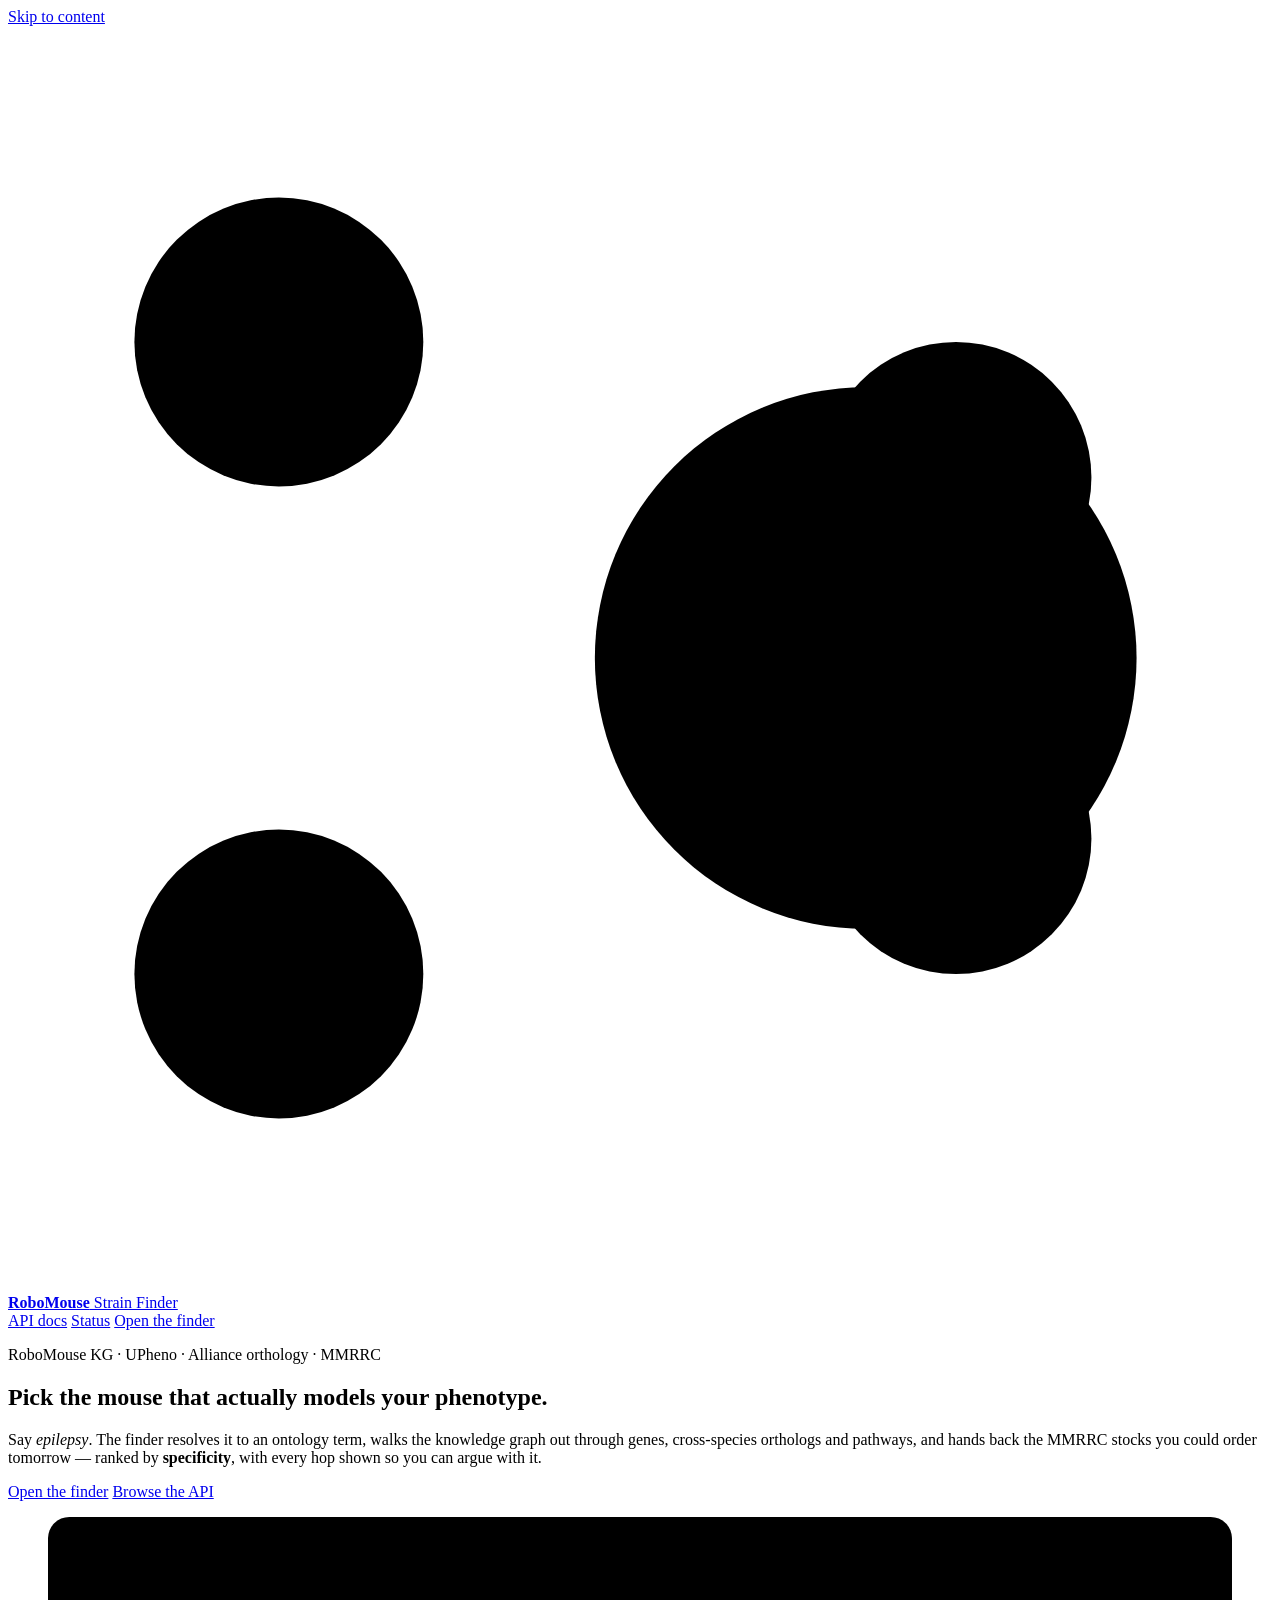
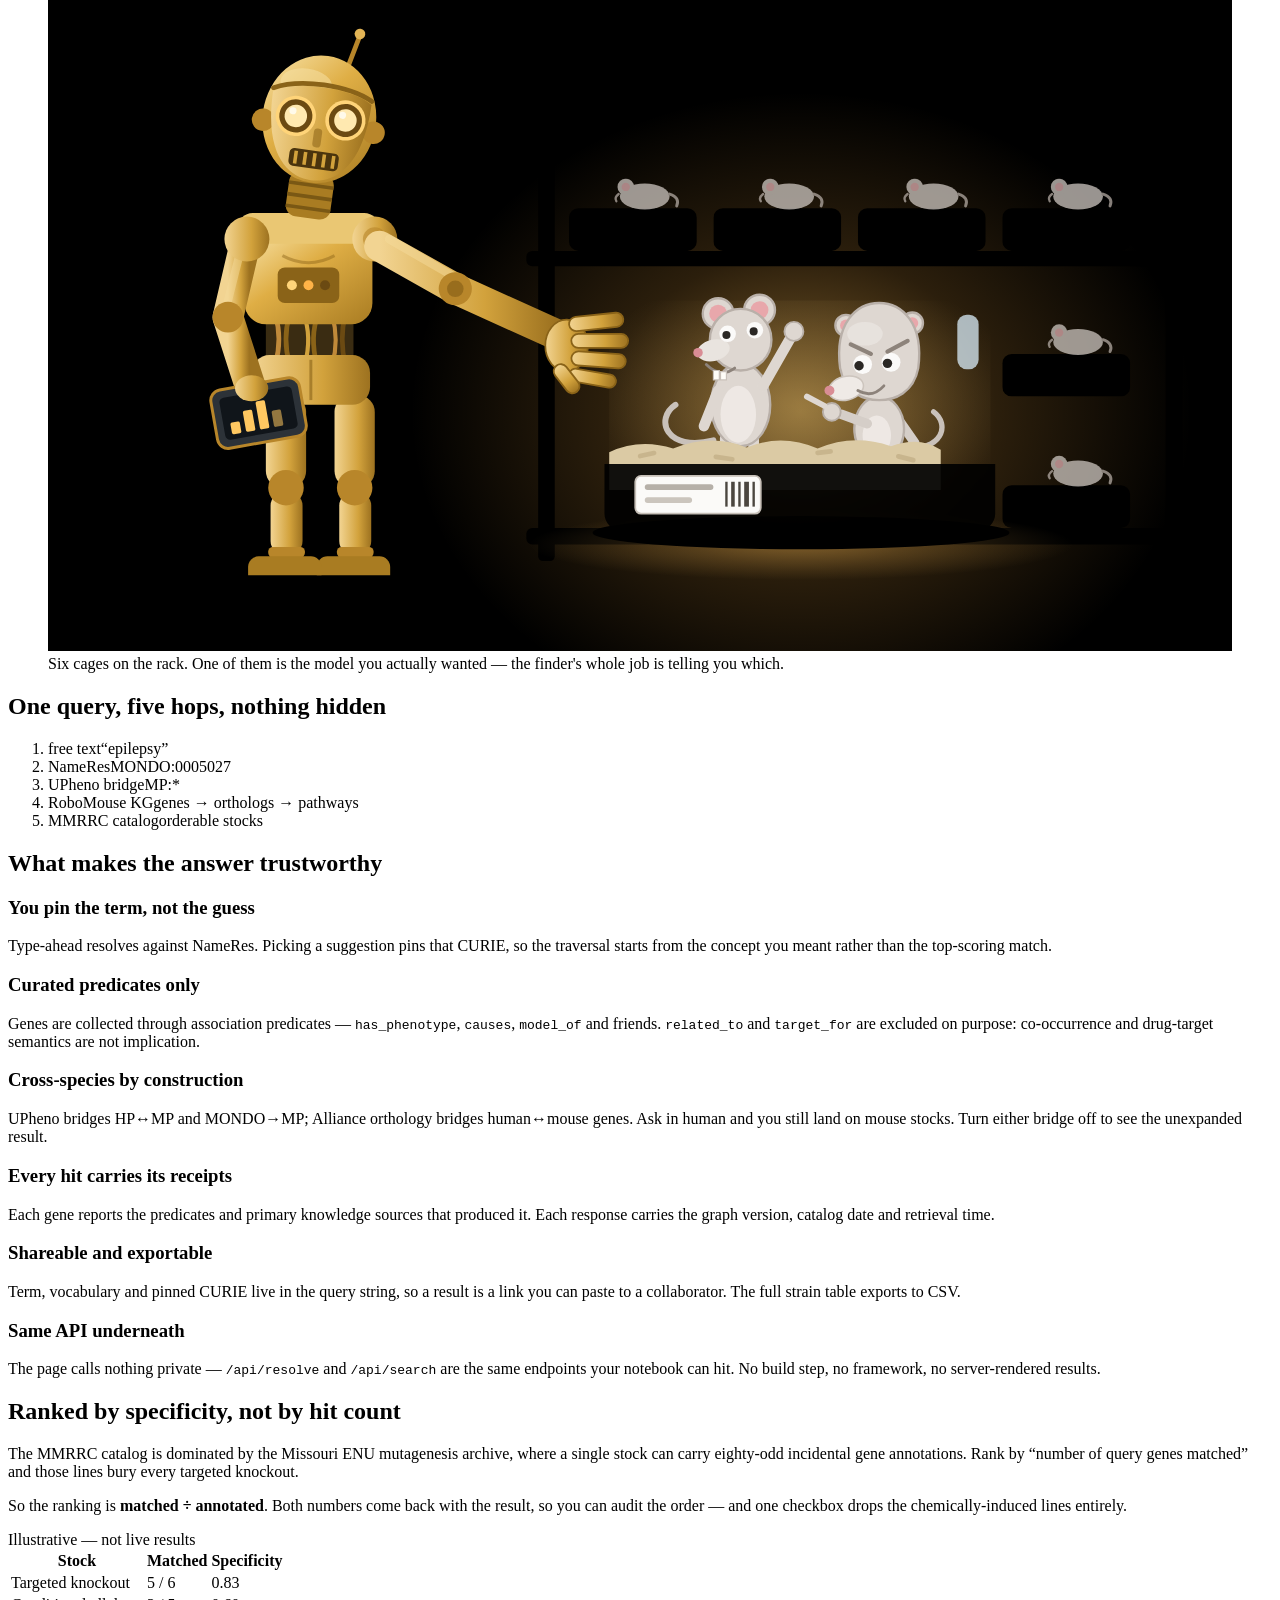
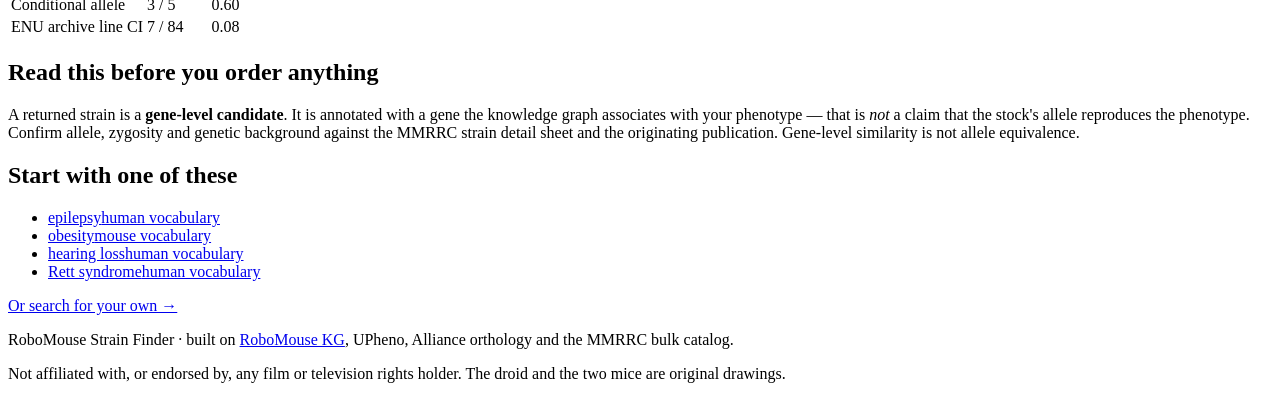
==== src/robomouse_strain_finder/static/landing.html @ 1b005411 "a vibe coded app!" ====
<!doctype html>
<html lang="en">
<head>
<meta charset="utf-8">
<meta name="viewport" content="width=device-width, initial-scale=1">
<title>RoboMouse Strain Finder — phenotype in, orderable mouse strains out</title>
<meta name="description" content="Type a disease or phenotype in plain English. RoboMouse Strain Finder resolves it to an ontology term, traverses the knowledge graph through genes, orthologs and pathways, and returns MMRRC stocks ranked by specificity.">
<link rel="stylesheet" href="/static/app.css">
<link rel="stylesheet" href="/static/landing.css">
<link rel="icon" href="data:image/svg+xml,<svg xmlns='http://www.w3.org/2000/svg' viewBox='0 0 16 16'><text y='13' font-size='13'>🐁</text></svg>">
</head>
<body class="landing">
<a class="skip-link" href="#main">Skip to content</a>

<nav class="topbar" aria-label="Primary">
  <a class="wordmark" href="/">
    <svg viewBox="0 0 28 28" aria-hidden="true" focusable="false">
      <circle cx="6" cy="7" r="3.2"/>
      <circle cx="6" cy="21" r="3.2"/>
      <path d="M6 7 L18 14 M6 21 L18 14" stroke-width="1.8" fill="none"/>
      <circle cx="21" cy="10" r="3"/>
      <circle cx="21" cy="18" r="3"/>
      <circle cx="19" cy="14" r="6" class="wm-head"/>
    </svg>
    <span><b>RoboMouse</b> Strain Finder</span>
  </a>
  <div class="topbar-links">
    <a href="/docs">API docs</a>
    <a href="/healthz">Status</a>
    <a class="btn btn-primary btn-sm" href="/app">Open the finder</a>
  </div>
</nav>

<main id="main">

  <section class="hero">
    <p class="eyebrow">RoboMouse KG · UPheno · Alliance orthology · MMRRC</p>
    <h1>Pick the mouse that actually models your phenotype.</h1>
    <p class="lede">
      Say <em>epilepsy</em>. The finder resolves it to an ontology term, walks the knowledge
      graph out through genes, cross-species orthologs and pathways, and hands back the MMRRC
      stocks you could order tomorrow — ranked by <strong>specificity</strong>, with every hop
      shown so you can argue with it.
    </p>
    <div class="cta-row">
      <a class="btn btn-primary" href="/app">Open the finder</a>
      <a class="btn btn-ghost" href="/docs">Browse the API</a>
    </div>
  </section>

  <figure class="hero-figure">
    <svg class="hero-art" viewBox="0 0 1000 620" role="img" aria-labelledby="art-title art-desc"
         xmlns="http://www.w3.org/2000/svg">
      <title id="art-title">A protocol droid choosing a mouse cage</title>
      <desc id="art-desc">A gold humanoid robot stands at a rack of laboratory mouse cages, its hand on
        the one cage that is lit up. Inside it a tall lanky mouse grins and waves while a shorter mouse
        with an enormous domed forehead points back at the robot.</desc>

      <defs>
        <linearGradient id="rmGold" x1="0" y1="0" x2="1" y2="1">
          <stop offset="0" stop-color="#f8e3a8"/>
          <stop offset=".42" stop-color="#dfae45"/>
          <stop offset="1" stop-color="#a97c22"/>
        </linearGradient>
        <linearGradient id="rmGoldSoft" x1="0" y1="0" x2="1" y2="0">
          <stop offset="0" stop-color="#f2d492"/>
          <stop offset=".6" stop-color="#d2a23c"/>
          <stop offset="1" stop-color="#9d7220"/>
        </linearGradient>
        <radialGradient id="rmGlow" cx="50%" cy="50%" r="50%">
          <stop offset="0" stop-color="#ffc861" stop-opacity=".5"/>
          <stop offset=".5" stop-color="#ffb347" stop-opacity=".17"/>
          <stop offset="1" stop-color="#ffb347" stop-opacity="0"/>
        </radialGradient>
        <radialGradient id="rmGlowInner" cx="50%" cy="45%" r="60%">
          <stop offset="0" stop-color="#ffd07a" stop-opacity=".22"/>
          <stop offset="1" stop-color="#ffd07a" stop-opacity="0"/>
        </radialGradient>
        <radialGradient id="rmFloorLight" cx="50%" cy="50%" r="50%">
          <stop offset="0" stop-color="#ffbe57" stop-opacity=".34"/>
          <stop offset="1" stop-color="#ffbe57" stop-opacity="0"/>
        </radialGradient>
        <radialGradient id="rmVignette" cx="48%" cy="42%" r="66%">
          <stop offset=".5" stop-color="#0a0d11" stop-opacity="0"/>
          <stop offset="1" stop-color="#0a0d11" stop-opacity=".2"/>
        </radialGradient>

        <!-- One dim, occupied cage, reused across the rack. -->
        <symbol id="rmCage" viewBox="0 0 108 110">
          <rect x="0" y="74" width="108" height="36" rx="8" fill="var(--art-tray)"/>
          <g stroke="var(--art-wire-dim)" stroke-width="2.2" fill="none" opacity=".85">
            <path d="M12 8V76M26 8V76M40 8V76M54 8V76M68 8V76M82 8V76M96 8V76"/>
            <path d="M2 30H106M2 54H106"/>
          </g>
          <rect x="2" y="5" width="104" height="72" rx="7" fill="none"
                stroke="var(--art-wire-dim)" stroke-width="3.2"/>
          <g class="art-sleeper" opacity=".75">
            <ellipse cx="64" cy="64" rx="21" ry="11" fill="#cdc6c0"/>
            <circle cx="48" cy="56" r="7" fill="#cdc6c0"/>
            <circle cx="48" cy="56" r="3.5" fill="#e0aeb0"/>
            <path d="M42 62q-4 3-2 6" stroke="#b3aaa3" stroke-width="2" fill="none" stroke-linecap="round"/>
            <path d="M85 62q9 3 6 10" stroke="#b3aaa3" stroke-width="2.5" fill="none" stroke-linecap="round"/>
          </g>
        </symbol>
      </defs>

      <!-- ---------- backdrop ---------- -->
      <rect width="1000" height="620" rx="18" fill="var(--art-wall)"/>
      <rect y="524" width="1000" height="96" fill="var(--art-floor)"/>
      <path d="M0 524H1000" stroke="var(--art-rack)" stroke-width="2" opacity=".4"/>

      <!-- knowledge graph, faintly, on the back wall -->
      <g opacity=".16" stroke="var(--art-node)" fill="none" stroke-width="2">
        <path d="M62 104L132 62L204 108L156 166L62 104M204 108L272 66L342 122M272 66L408 74M156 166L92 214M342 122L408 74M408 74L470 130"/>
      </g>
      <g opacity=".24" fill="var(--art-node)">
        <circle cx="62" cy="104" r="5"/><circle cx="132" cy="62" r="6.5"/>
        <circle cx="204" cy="108" r="5"/><circle cx="156" cy="166" r="4"/>
        <circle cx="272" cy="66" r="5.5"/><circle cx="342" cy="122" r="4.5"/>
        <circle cx="92" cy="214" r="4"/><circle cx="408" cy="74" r="6"/>
        <circle cx="470" cy="130" r="4"/>
      </g>

      <!-- ---------- the light coming off the chosen cage ---------- -->
      <ellipse class="art-glow" cx="636" cy="418" rx="330" ry="270" fill="url(#rmGlow)"/>

      <!-- ---------- rack ---------- -->
      <g>
        <rect x="404" y="120" width="564" height="14" rx="5" fill="var(--art-rack)"/>
        <rect x="404" y="282" width="564" height="13" rx="5" fill="var(--art-rack)"/>
        <rect x="404" y="516" width="564" height="14" rx="5" fill="var(--art-rack)"/>
        <path d="M424 136L944 280M944 136L424 280" stroke="var(--art-rack-2)"
              stroke-width="3" opacity=".3" fill="none"/>
        <rect x="414" y="120" width="14" height="424" rx="4" fill="var(--art-rack-2)"/>
        <rect x="944" y="120" width="14" height="424" rx="4" fill="var(--art-rack-2)"/>
      </g>

      <!-- the cages that were not chosen -->
      <g class="art-dim-cages">
        <use href="#rmCage" x="440" y="172" width="108" height="110"/>
        <use href="#rmCage" x="562" y="172" width="108" height="110"/>
        <use href="#rmCage" x="684" y="172" width="108" height="110"/>
        <use href="#rmCage" x="806" y="172" width="108" height="110"/>
        <use href="#rmCage" x="806" y="295" width="108" height="110"/>
        <use href="#rmCage" x="806" y="406" width="108" height="110"/>
      </g>

      <!-- ---------- floor shadows ---------- -->
      <ellipse cx="228" cy="558" rx="104" ry="15" fill="var(--art-shadow)"/>
      <ellipse cx="636" cy="530" rx="230" ry="30" fill="url(#rmFloorLight)"/>

      <!-- ---------- the droid ---------- -->
      <g class="art-droid">
        <!-- legs -->
        <g fill="url(#rmGoldSoft)">
          <rect x="242" y="404" width="34" height="78" rx="14"/>
          <rect x="246" y="486" width="27" height="52" rx="11"/>
          <rect x="184" y="404" width="34" height="78" rx="14"/>
          <rect x="188" y="486" width="27" height="52" rx="11"/>
        </g>
        <g fill="#b8862a">
          <circle cx="259" cy="482" r="15"/><circle cx="201" cy="482" r="15"/>
          <rect x="244" y="532" width="31" height="9" rx="4"/>
          <rect x="186" y="532" width="31" height="9" rx="4"/>
        </g>
        <g fill="#a97c22">
          <path d="M236 540h44a9 9 0 0 1 9 9v7h-62v-7a9 9 0 0 1 9-9Z"/>
          <path d="M178 540h44a9 9 0 0 1 9 9v7h-62v-7a9 9 0 0 1 9-9Z"/>
        </g>

        <!-- midriff wiring, then hips over it -->
        <rect x="184" y="336" width="74" height="42" fill="#3a2c12"/>
        <g stroke-linecap="round" fill="none">
          <path d="M192 336q6 20 0 42" stroke="#c08a3a" stroke-width="4"/>
          <path d="M204 336q-6 20 0 42" stroke="#8a6318" stroke-width="4"/>
          <path d="M216 336q7 18 1 42" stroke="#d2a23c" stroke-width="3.5"/>
          <path d="M228 336q-7 18 -1 42" stroke="#8a6318" stroke-width="4"/>
          <path d="M240 336q6 22 0 42" stroke="#c08a3a" stroke-width="3.5"/>
          <path d="M251 336q-5 20 0 42" stroke="#6b4a12" stroke-width="4"/>
        </g>
        <rect x="172" y="370" width="100" height="42" rx="15" fill="url(#rmGoldSoft)"/>
        <path d="M222 374v34" stroke="#8a6318" stroke-width="2.5" opacity=".6"/>

        <!-- chest -->
        <rect x="166" y="268" width="108" height="76" rx="18" fill="url(#rmGold)"/>
        <rect x="160" y="250" width="120" height="26" rx="13" fill="#eac773"/>
        <path d="M198 286q22 12 44 0" stroke="#8a6318" stroke-width="2.5" fill="none" opacity=".45"/>
        <rect x="194" y="296" width="52" height="30" rx="6" fill="#8a6318"/>
        <circle cx="206" cy="311" r="4.2" fill="#ffd479"/>
        <circle cx="220" cy="311" r="4.2" fill="#ffb347"/>
        <circle cx="234" cy="311" r="4.2" fill="#6b4a12"/>

        <!-- near arm, holding a slate -->
        <path d="M166 278L152 338L170 394" fill="none" stroke="url(#rmGoldSoft)"
              stroke-width="26" stroke-linecap="round" stroke-linejoin="round"/>
        <path d="M162 284L149 336" fill="none" stroke="#f6dc9c" stroke-width="7"
              stroke-linecap="round" opacity=".5"/>
        <circle cx="152" cy="338" r="13" fill="#b8862a"/>
        <g transform="rotate(-10 178 420)">
          <rect x="140" y="394" width="76" height="50" rx="9" fill="#2c3238" stroke="#b8862a" stroke-width="2.5"/>
          <rect x="147" y="401" width="62" height="36" rx="4" fill="#10151a"/>
          <g fill="#ffc861">
            <rect x="153" y="423" width="8" height="10" rx="1.5"/>
            <rect x="165" y="415" width="8" height="18" rx="1.5"/>
            <rect x="177" y="409" width="8" height="24" rx="1.5"/>
            <rect x="189" y="419" width="8" height="14" rx="1.5" opacity=".55"/>
          </g>
        </g>
        <ellipse cx="172" cy="398" rx="14" ry="11" fill="url(#rmGoldSoft)"/>

        <!-- shoulders -->
        <circle cx="168" cy="272" r="19" fill="url(#rmGoldSoft)"/>
        <circle cx="276" cy="272" r="19" fill="url(#rmGoldSoft)"/>
        <circle cx="276" cy="272" r="10" fill="#b8862a" opacity=".6"/>

        <!-- reaching arm -->
        <path d="M280 278L344 314L428 352" fill="none" stroke="url(#rmGoldSoft)"
              stroke-width="26" stroke-linecap="round" stroke-linejoin="round"/>
        <path d="M288 272L340 302" fill="none" stroke="#f6dc9c" stroke-width="7"
              stroke-linecap="round" opacity=".5"/>
        <circle cx="344" cy="314" r="14" fill="#b8862a"/>
        <circle cx="344" cy="314" r="7" fill="#8a6318" opacity=".7"/>

        <!-- head, tipped toward the cage -->
        <g transform="rotate(8 218 250)">
          <rect x="200" y="216" width="38" height="38" rx="9" fill="#a97c22"/>
          <g stroke="#7a5814" stroke-width="3">
            <path d="M200 226h38M200 236h38M200 246h38"/>
          </g>
          <path d="M236 122l6-26" stroke="#b8862a" stroke-width="4" stroke-linecap="round"/>
          <circle cx="242" cy="94" r="4.5" fill="#e2b455"/>
          <ellipse cx="218" cy="170" rx="48" ry="54" fill="url(#rmGold)"/>
          <ellipse cx="203" cy="142" rx="22" ry="13" fill="#f8e3a8" opacity=".5"/>
          <circle cx="171" cy="177" r="9.5" fill="#b8862a"/>
          <circle cx="265" cy="175" r="9.5" fill="#b8862a"/>
          <path d="M176 152c0 56 24 70 42 70s42-14 42-70c-16-12-68-12-84 0Z" fill="url(#rmGoldSoft)"/>
          <path d="M176 149c22-11 62-11 84 0" stroke="#8a6318" stroke-width="4" fill="none" stroke-linecap="round"/>
          <circle class="art-eye-glow" cx="198" cy="170" r="17" fill="#ffd479"/>
          <circle class="art-eye-glow" cx="240" cy="168" r="17" fill="#ffd479"/>
          <circle cx="198" cy="170" r="14" fill="#6b4a12"/>
          <circle cx="240" cy="168" r="14" fill="#6b4a12"/>
          <circle cx="198" cy="170" r="9.5" fill="#ffe9b0"/>
          <circle cx="240" cy="168" r="9.5" fill="#ffe9b0"/>
          <circle cx="195" cy="166" r="3" fill="#fffaea"/>
          <circle cx="237" cy="164" r="3" fill="#fffaea"/>
          <rect x="215" y="178" width="7" height="16" rx="3" fill="#8a6318" opacity=".55"/>
          <rect x="197" y="197" width="42" height="15" rx="4" fill="#4a340d"/>
          <g fill="#d2a23c">
            <rect x="201" y="199" width="3" height="11"/><rect x="209" y="199" width="3" height="11"/>
            <rect x="217" y="199" width="3" height="11"/><rect x="225" y="199" width="3" height="11"/>
            <rect x="233" y="199" width="3" height="11"/>
          </g>
        </g>
      </g>

      <!-- ---------- the chosen cage ---------- -->
      <g class="art-hero-cage">
        <ellipse cx="636" cy="520" rx="176" ry="14" fill="var(--art-shadow)"/>
        <rect x="474" y="324" width="322" height="192" rx="12" fill="url(#rmGlowInner)"/>

        <!-- back wall of wire, behind the animals -->
        <g stroke="var(--art-wire)" stroke-width="2" opacity=".18" fill="none">
          <path d="M502 326V458M526 326V458M550 326V458M574 326V458M598 326V458M622 326V458M646 326V458M670 326V458M694 326V458M718 326V458M742 326V458M766 326V458"/>
        </g>

        <!-- the lanky one -->
        <g class="art-mouse">
          <path d="M562 442c-40 10-50-18-32-30" fill="none" stroke="#c9c1ba" stroke-width="5" stroke-linecap="round"/>
          <path d="M572 440v22M596 440v22" stroke="#ded7d1" stroke-width="9" stroke-linecap="round"/>
          <ellipse cx="585" cy="412" rx="25" ry="35" fill="#ded7d1" stroke="#b9b0a9" stroke-width="2"/>
          <ellipse cx="583" cy="420" rx="15" ry="24" fill="#f1ece8" opacity=".85"/>
          <path d="M604 396l24-42" fill="none" stroke="#ded7d1" stroke-width="9" stroke-linecap="round"/>
          <circle cx="630" cy="350" r="8" fill="#ded7d1" stroke="#b9b0a9" stroke-width="1.6"/>
          <path d="M566 400l-12 30" fill="none" stroke="#ded7d1" stroke-width="9" stroke-linecap="round"/>
          <circle cx="566" cy="335" r="13" fill="#ded7d1" stroke="#b9b0a9" stroke-width="2"/>
          <circle cx="566" cy="335" r="7.5" fill="#e8a7ab"/>
          <circle cx="601" cy="332" r="13" fill="#ded7d1" stroke="#b9b0a9" stroke-width="2"/>
          <circle cx="601" cy="332" r="7.5" fill="#e8a7ab"/>
          <circle cx="585" cy="357" r="26" fill="#ded7d1" stroke="#b9b0a9" stroke-width="2"/>
          <ellipse cx="562" cy="366" rx="14" ry="9" fill="#e9e4df" transform="rotate(-14 562 366)"/>
          <circle cx="549" cy="368" r="4" fill="#d98d95"/>
          <circle cx="574" cy="352" r="7" fill="#fbfaf9"/>
          <circle cx="597" cy="349" r="7" fill="#fbfaf9"/>
          <circle cx="573" cy="353" r="3.4" fill="#2a2724"/>
          <circle cx="596" cy="350" r="3.4" fill="#2a2724"/>
          <path d="M556 378q12 12 24 3" fill="none" stroke="#8d837b" stroke-width="2.4" stroke-linecap="round"/>
          <path d="M562 383h5v8h-5zM568 384h5v7h-5z" fill="#fffdf8" stroke="#c9c1ba" stroke-width="1"/>
        </g>

        <!-- the one with the forehead -->
        <g class="art-mouse">
          <path d="M722 448c34 4 40-20 26-30" fill="none" stroke="#c9c1ba" stroke-width="4.5" stroke-linecap="round"/>
          <path d="M718 424l14 20" fill="none" stroke="#d5cec8" stroke-width="8" stroke-linecap="round"/>
          <ellipse cx="702" cy="432" rx="21" ry="27" fill="#ded7d1" stroke="#b9b0a9" stroke-width="2"/>
          <ellipse cx="700" cy="438" rx="12" ry="17" fill="#f1ece8" opacity=".85"/>
          <circle cx="674" cy="345" r="9" fill="#ded7d1" stroke="#b9b0a9" stroke-width="2"/>
          <circle cx="674" cy="345" r="5" fill="#e8a7ab"/>
          <circle cx="730" cy="343" r="9" fill="#ded7d1" stroke="#b9b0a9" stroke-width="2"/>
          <circle cx="730" cy="343" r="5" fill="#e8a7ab"/>
          <path d="M669 381c-5-38 14-55 33-55s38 17 33 55c-4 21-20 27-33 27s-29-6-33-27Z"
                fill="#ded7d1" stroke="#b9b0a9" stroke-width="2"/>
          <ellipse cx="690" cy="352" rx="15" ry="10" fill="#efeae6" opacity=".6"/>
          <path d="M692 428l-22-8" fill="none" stroke="#d5cec8" stroke-width="8" stroke-linecap="round"/>
          <circle cx="662" cy="418" r="7.5" fill="#ded7d1" stroke="#b9b0a9" stroke-width="1.6"/>
          <path d="M656 413l-15-8" fill="none" stroke="#ded7d1" stroke-width="5" stroke-linecap="round"/>
          <ellipse cx="674" cy="398" rx="15" ry="10" fill="#efeae6" stroke="#cdc5be" stroke-width="1.3"
                   transform="rotate(-14 674 398)"/>
          <circle cx="660" cy="400" r="4.2" fill="#d98d95"/>
          <circle cx="688" cy="378" r="8" fill="#fbfaf9"/>
          <circle cx="712" cy="376" r="8" fill="#fbfaf9"/>
          <circle cx="685" cy="379" r="4" fill="#2a2724"/>
          <circle cx="709" cy="377" r="4" fill="#2a2724"/>
          <path d="M678 361l17 8M726 358l-17 9" stroke="#8d837b" stroke-width="3.6" stroke-linecap="round"/>
          <path d="M684 400q12 7 22-4" fill="none" stroke="#8d837b" stroke-width="2.4" stroke-linecap="round"/>
        </g>

        <!-- bedding, heaped above the tray rim -->
        <path d="M474 452q26-12 54-3 32-13 62-1 30-12 60 1 30-13 62-2 24-9 42 3v34H474Z" fill="#dbcaa4"/>
        <g fill="#c4b088" opacity=".8">
          <rect x="498" y="452" width="16" height="4" rx="2" transform="rotate(-12 506 454)"/>
          <rect x="562" y="455" width="18" height="4" rx="2" transform="rotate(8 571 457)"/>
          <rect x="648" y="450" width="15" height="4" rx="2" transform="rotate(-6 655 452)"/>
          <rect x="716" y="455" width="17" height="4" rx="2" transform="rotate(14 724 457)"/>
        </g>

        <!-- water bottle -->
        <g opacity=".8">
          <rect x="768" y="336" width="18" height="46" rx="8" fill="#cfe0ea" stroke="var(--art-wire)" stroke-width="2"/>
          <path d="M777 382v14" stroke="var(--art-wire)" stroke-width="3" stroke-linecap="round"/>
        </g>

        <!-- front wire, over everything inside -->
        <g stroke="var(--art-wire)" stroke-width="2.6" opacity=".45" fill="none" stroke-linecap="round">
          <path d="M490 328V462M514 328V462M538 328V462M562 328V462M586 328V462M610 328V462M634 328V462M658 328V462M682 328V462M706 328V462M730 328V462M754 328V462M778 328V462"/>
        </g>
        <g stroke="var(--art-wire)" stroke-width="2.6" opacity=".32" fill="none" stroke-linecap="round">
          <path d="M478 356H792M478 394H792M478 432H792"/>
        </g>

        <!-- tray, label, frame -->
        <path d="M470 462h330v42a14 14 0 0 1-14 14H484a14 14 0 0 1-14-14Z"
              fill="var(--art-tray)" opacity=".92"/>
        <path d="M470 462h330" stroke="var(--art-wire)" stroke-width="3"/>
        <g>
          <rect x="496" y="472" width="106" height="32" rx="5" fill="#fbfaf8" stroke="#c6bfb7" stroke-width="1.5"/>
          <rect x="504" y="479" width="58" height="5" rx="2.5" fill="#b6b0a8"/>
          <rect x="504" y="490" width="40" height="5" rx="2.5" fill="#cbc5bd"/>
          <g fill="#4b463f">
            <rect x="572" y="477" width="2" height="21"/><rect x="577" y="477" width="3" height="21"/>
            <rect x="583" y="477" width="2" height="21"/><rect x="588" y="477" width="4" height="21"/>
            <rect x="595" y="477" width="2" height="21"/>
          </g>
        </g>
        <path d="M600 322c4-30 76-30 80 0" fill="none" stroke="var(--art-wire)"
              stroke-width="5" stroke-linecap="round"/>
        <rect x="470" y="320" width="330" height="198" rx="12" fill="none"
              stroke="var(--art-wire)" stroke-width="4"/>
      </g>

      <!-- ---------- the hand on the latch ---------- -->
      <g class="art-hand" fill="url(#rmGoldSoft)" stroke="#8a6318" stroke-width="1.5">
        <ellipse cx="438" cy="362" rx="18" ry="22"/>
        <rect x="440" y="336" width="46" height="12" rx="6" transform="rotate(-6 463 342)"/>
        <rect x="442" y="352" width="48" height="12" rx="6"/>
        <rect x="442" y="368" width="46" height="12" rx="6" transform="rotate(4 465 374)"/>
        <rect x="440" y="384" width="40" height="11" rx="5.5" transform="rotate(10 460 389)"/>
        <rect x="424" y="384" width="28" height="12" rx="6" transform="rotate(52 438 390)"/>
      </g>
    </svg>
    <figcaption>
      Six cages on the rack. One of them is the model you actually wanted — the finder's whole
      job is telling you which.
    </figcaption>
  </figure>

  <section class="flow" aria-labelledby="flow-h">
    <h2 id="flow-h">One query, five hops, nothing hidden</h2>
    <ol class="flow-steps">
      <li><span class="step-k">free text</span><span class="step-v">“epilepsy”</span></li>
      <li><span class="step-k">NameRes</span><span class="step-v mono">MONDO:0005027</span></li>
      <li><span class="step-k">UPheno bridge</span><span class="step-v mono">MP:*</span></li>
      <li><span class="step-k">RoboMouse KG</span><span class="step-v">genes → orthologs → pathways</span></li>
      <li><span class="step-k">MMRRC catalog</span><span class="step-v">orderable stocks</span></li>
    </ol>
  </section>

  <section class="features" aria-labelledby="features-h">
    <h2 id="features-h">What makes the answer trustworthy</h2>
    <div class="card-grid">
      <article class="card">
        <h3>You pin the term, not the guess</h3>
        <p>Type-ahead resolves against NameRes. Picking a suggestion pins that CURIE, so the
          traversal starts from the concept you meant rather than the top-scoring match.</p>
      </article>
      <article class="card">
        <h3>Curated predicates only</h3>
        <p>Genes are collected through association predicates — <code>has_phenotype</code>,
          <code>causes</code>, <code>model_of</code> and friends. <code>related_to</code> and
          <code>target_for</code> are excluded on purpose: co-occurrence and drug-target
          semantics are not implication.</p>
      </article>
      <article class="card">
        <h3>Cross-species by construction</h3>
        <p>UPheno bridges HP↔MP and MONDO→MP; Alliance orthology bridges human↔mouse genes.
          Ask in human and you still land on mouse stocks. Turn either bridge off to see the
          unexpanded result.</p>
      </article>
      <article class="card">
        <h3>Every hit carries its receipts</h3>
        <p>Each gene reports the predicates and primary knowledge sources that produced it.
          Each response carries the graph version, catalog date and retrieval time.</p>
      </article>
      <article class="card">
        <h3>Shareable and exportable</h3>
        <p>Term, vocabulary and pinned CURIE live in the query string, so a result is a link you
          can paste to a collaborator. The full strain table exports to CSV.</p>
      </article>
      <article class="card">
        <h3>Same API underneath</h3>
        <p>The page calls nothing private — <code>/api/resolve</code> and <code>/api/search</code>
          are the same endpoints your notebook can hit. No build step, no framework, no
          server-rendered results.</p>
      </article>
    </div>
  </section>

  <section class="ranking" aria-labelledby="ranking-h">
    <div class="ranking-copy">
      <h2 id="ranking-h">Ranked by specificity, not by hit count</h2>
      <p>
        The MMRRC catalog is dominated by the Missouri ENU mutagenesis archive, where a single
        stock can carry eighty-odd incidental gene annotations. Rank by “number of query genes
        matched” and those lines bury every targeted knockout.
      </p>
      <p>
        So the ranking is <strong>matched ÷ annotated</strong>. Both numbers come back with the
        result, so you can audit the order — and one checkbox drops the chemically-induced lines
        entirely.
      </p>
    </div>
    <div class="ranking-demo" aria-label="Illustrative ranking, not real results">
      <div class="demo-head">Illustrative — not live results</div>
      <table>
        <thead>
          <tr><th>Stock</th><th>Matched</th><th>Specificity</th></tr>
        </thead>
        <tbody>
          <tr>
            <td>Targeted knockout</td>
            <td class="num">5 / 6</td>
            <td><span class="meter"><span class="meter-track"><span class="meter-fill" style="width:83%"></span></span><span class="num">0.83</span></span></td>
          </tr>
          <tr>
            <td>Conditional allele</td>
            <td class="num">3 / 5</td>
            <td><span class="meter"><span class="meter-track"><span class="meter-fill" style="width:60%"></span></span><span class="num">0.60</span></span></td>
          </tr>
          <tr>
            <td>ENU archive line <span class="chip">CI</span></td>
            <td class="num">7 / 84</td>
            <td><span class="meter"><span class="meter-track"><span class="meter-fill" style="width:8%"></span></span><span class="num">0.08</span></span></td>
          </tr>
        </tbody>
      </table>
    </div>
  </section>

  <section class="caveat" aria-labelledby="caveat-h">
    <div class="caveat-box">
    <h2 id="caveat-h">Read this before you order anything</h2>
    <p>
      A returned strain is a <strong>gene-level candidate</strong>. It is annotated with a gene the
      knowledge graph associates with your phenotype — that is <em>not</em> a claim that the stock's
      allele reproduces the phenotype. Confirm allele, zygosity and genetic background against the
      MMRRC strain detail sheet and the originating publication. Gene-level similarity is not allele
      equivalence.
    </p>
    </div>
  </section>

  <section class="try" aria-labelledby="try-h">
    <h2 id="try-h">Start with one of these</h2>
    <ul class="try-list">
      <li><a href="/app?term=epilepsy&species=human">epilepsy<span>human vocabulary</span></a></li>
      <li><a href="/app?term=obesity&species=mouse">obesity<span>mouse vocabulary</span></a></li>
      <li><a href="/app?term=hearing%20loss&species=human">hearing loss<span>human vocabulary</span></a></li>
      <li><a href="/app?term=Rett%20syndrome&species=human">Rett syndrome<span>human vocabulary</span></a></li>
    </ul>
    <p class="try-foot"><a class="btn btn-primary" href="/app">Or search for your own →</a></p>
  </section>

</main>

<footer class="site-footer">
  <p>
    RoboMouse Strain Finder · built on
    <a href="https://robokop-automat.apps.renci.org/robomousekg/graph-metadata">RoboMouse KG</a>,
    UPheno, Alliance orthology and the MMRRC bulk catalog.
  </p>
  <p class="muted">
    Not affiliated with, or endorsed by, any film or television rights holder. The droid and the
    two mice are original drawings.
  </p>
</footer>
</body>
</html>
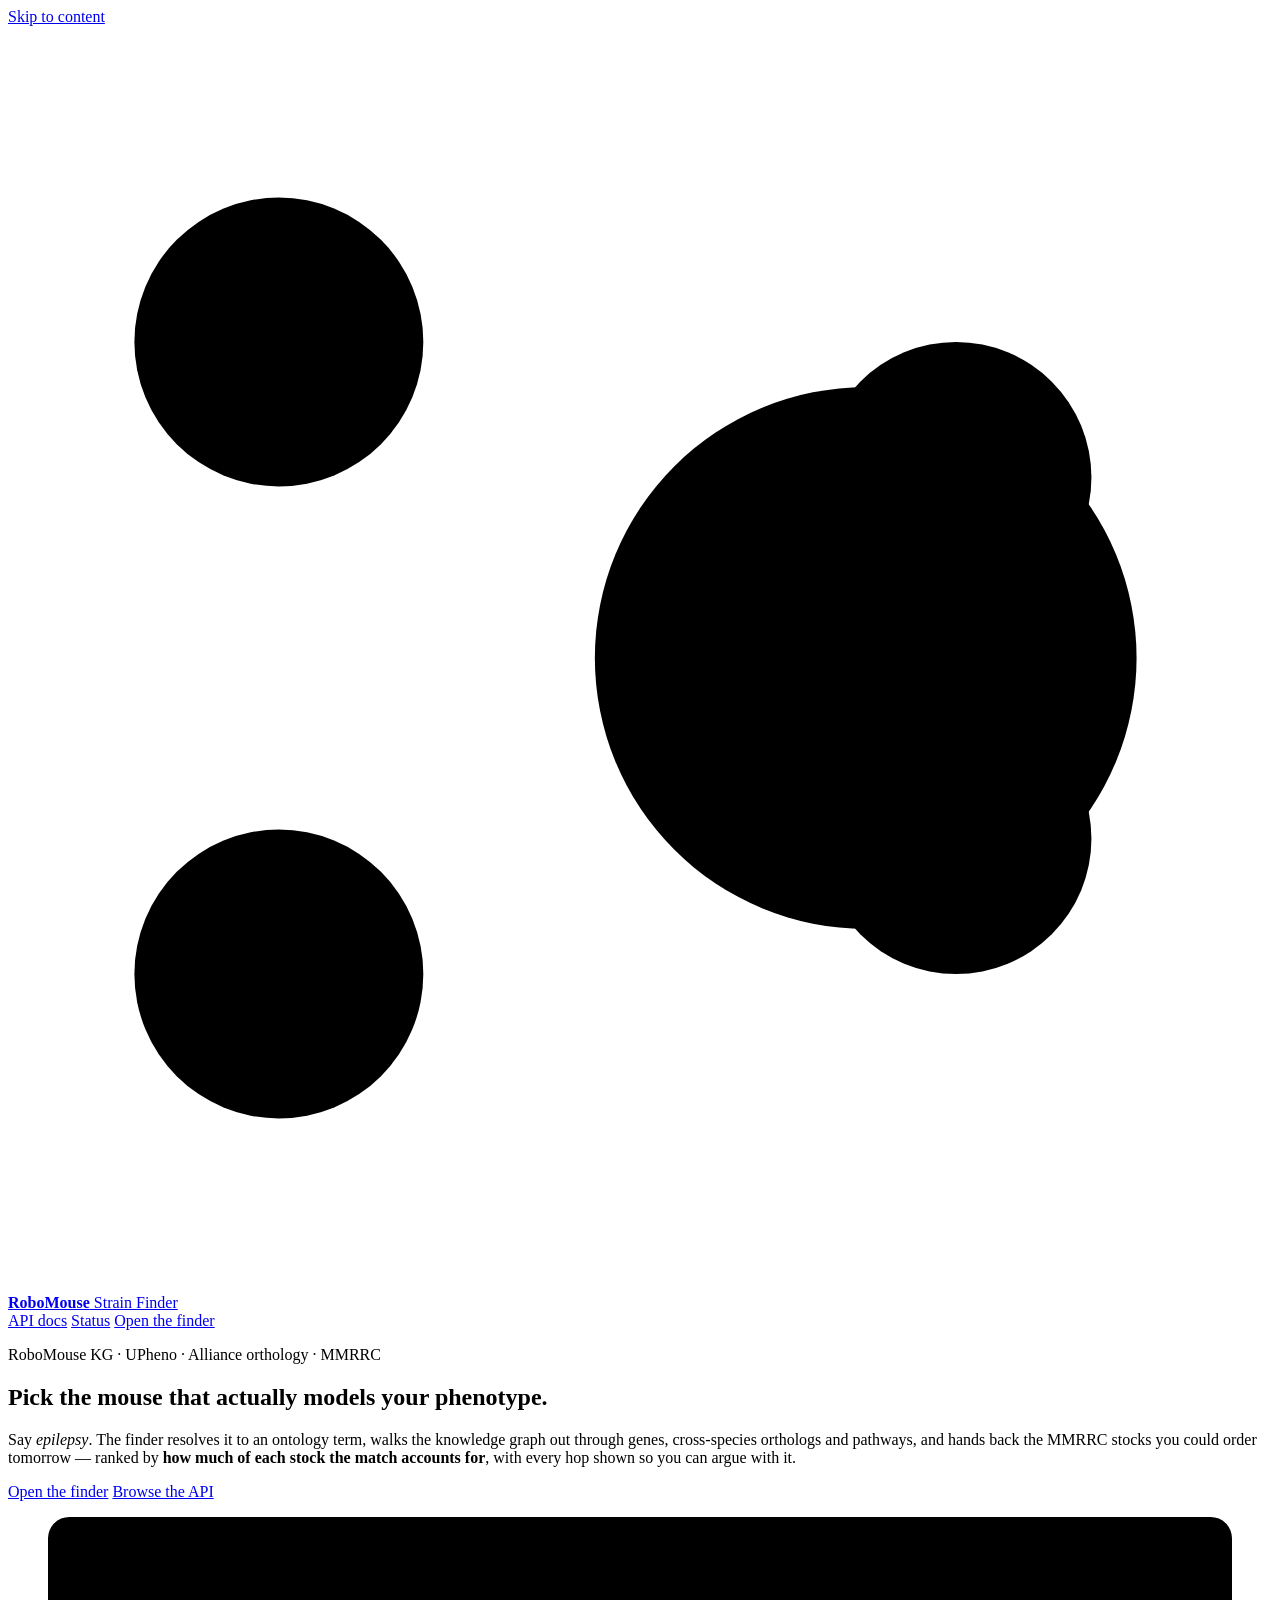
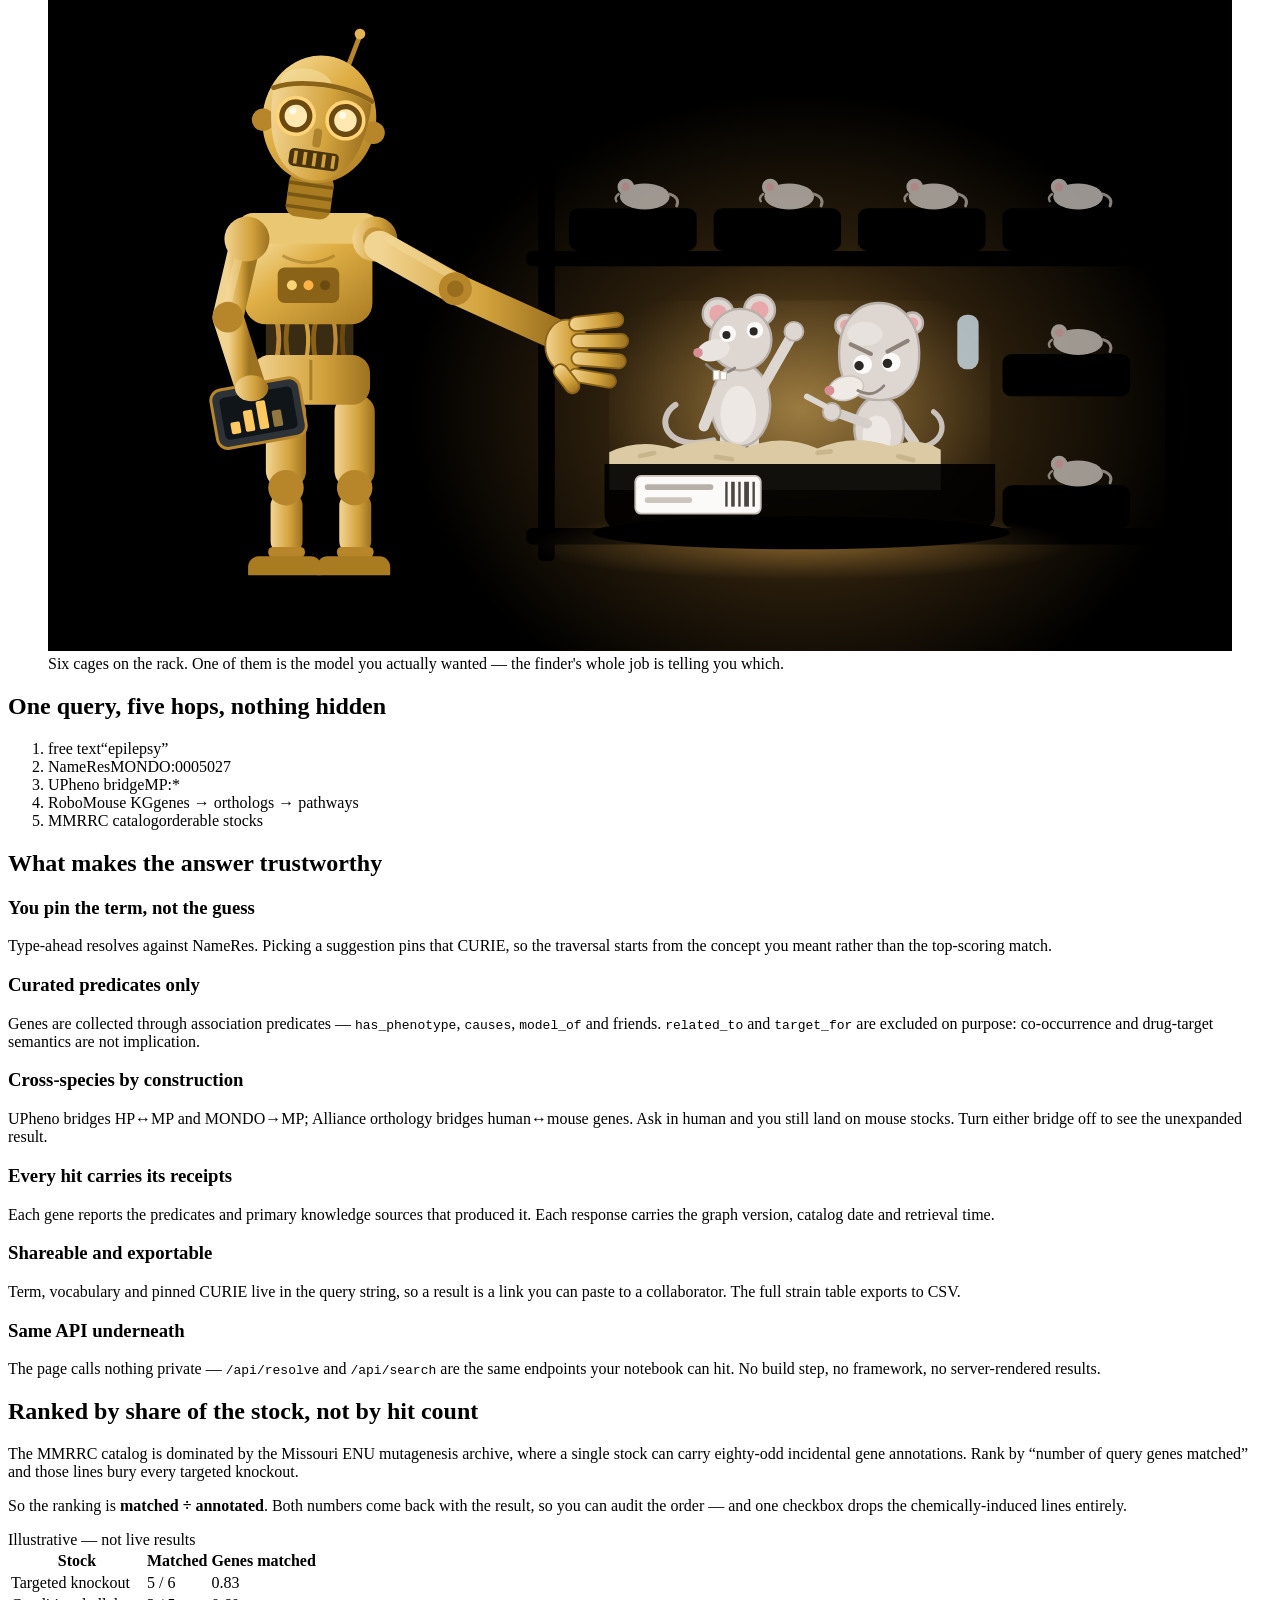
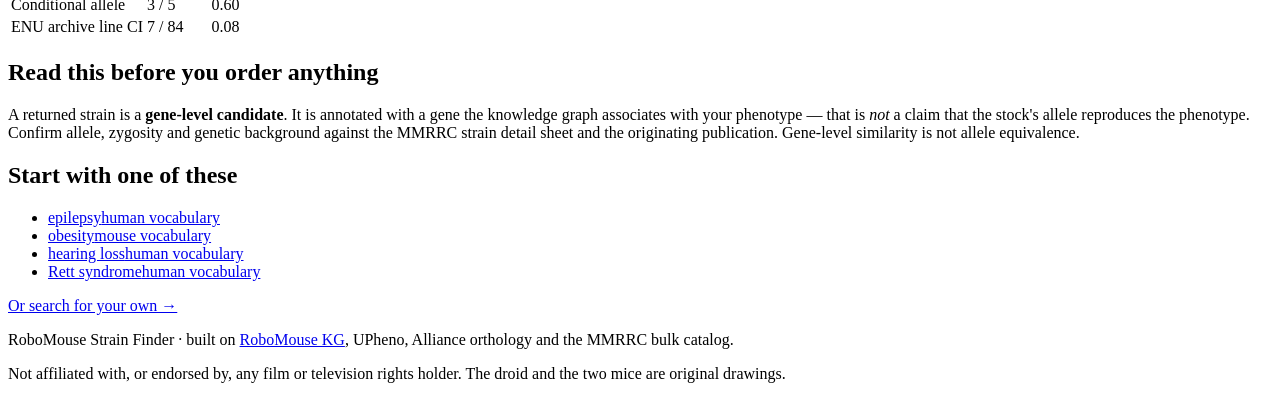
==== commit 8d5e9e62: "change specificity -> gene match" ====
--- a/src/robomouse_strain_finder/static/landing.html
+++ b/src/robomouse_strain_finder/static/landing.html
@@ -4,7 +4,7 @@
 <meta charset="utf-8">
 <meta name="viewport" content="width=device-width, initial-scale=1">
 <title>RoboMouse Strain Finder — phenotype in, orderable mouse strains out</title>
-<meta name="description" content="Type a disease or phenotype in plain English. RoboMouse Strain Finder resolves it to an ontology term, traverses the knowledge graph through genes, orthologs and pathways, and returns MMRRC stocks ranked by specificity.">
+<meta name="description" content="Type a disease or phenotype in plain English. RoboMouse Strain Finder resolves it to an ontology term, traverses the knowledge graph through genes, orthologs and pathways, and returns MMRRC stocks ranked by how much of each stock the match accounts for.">
 <link rel="stylesheet" href="/static/app.css">
 <link rel="stylesheet" href="/static/landing.css">
 <link rel="icon" href="data:image/svg+xml,<svg xmlns='http://www.w3.org/2000/svg' viewBox='0 0 16 16'><text y='13' font-size='13'>🐁</text></svg>">
@@ -39,7 +39,7 @@
     <p class="lede">
       Say <em>epilepsy</em>. The finder resolves it to an ontology term, walks the knowledge
       graph out through genes, cross-species orthologs and pathways, and hands back the MMRRC
-      stocks you could order tomorrow — ranked by <strong>specificity</strong>, with every hop
+      stocks you could order tomorrow — ranked by <strong>how much of each stock the match accounts for</strong>, with every hop
       shown so you can argue with it.
     </p>
     <div class="cta-row">
@@ -426,7 +426,7 @@
 
   <section class="ranking" aria-labelledby="ranking-h">
     <div class="ranking-copy">
-      <h2 id="ranking-h">Ranked by specificity, not by hit count</h2>
+      <h2 id="ranking-h">Ranked by share of the stock, not by hit count</h2>
       <p>
         The MMRRC catalog is dominated by the Missouri ENU mutagenesis archive, where a single
         stock can carry eighty-odd incidental gene annotations. Rank by “number of query genes
@@ -442,7 +442,7 @@
       <div class="demo-head">Illustrative — not live results</div>
       <table>
         <thead>
-          <tr><th>Stock</th><th>Matched</th><th>Specificity</th></tr>
+          <tr><th>Stock</th><th>Matched</th><th>Genes matched</th></tr>
         </thead>
         <tbody>
           <tr>
